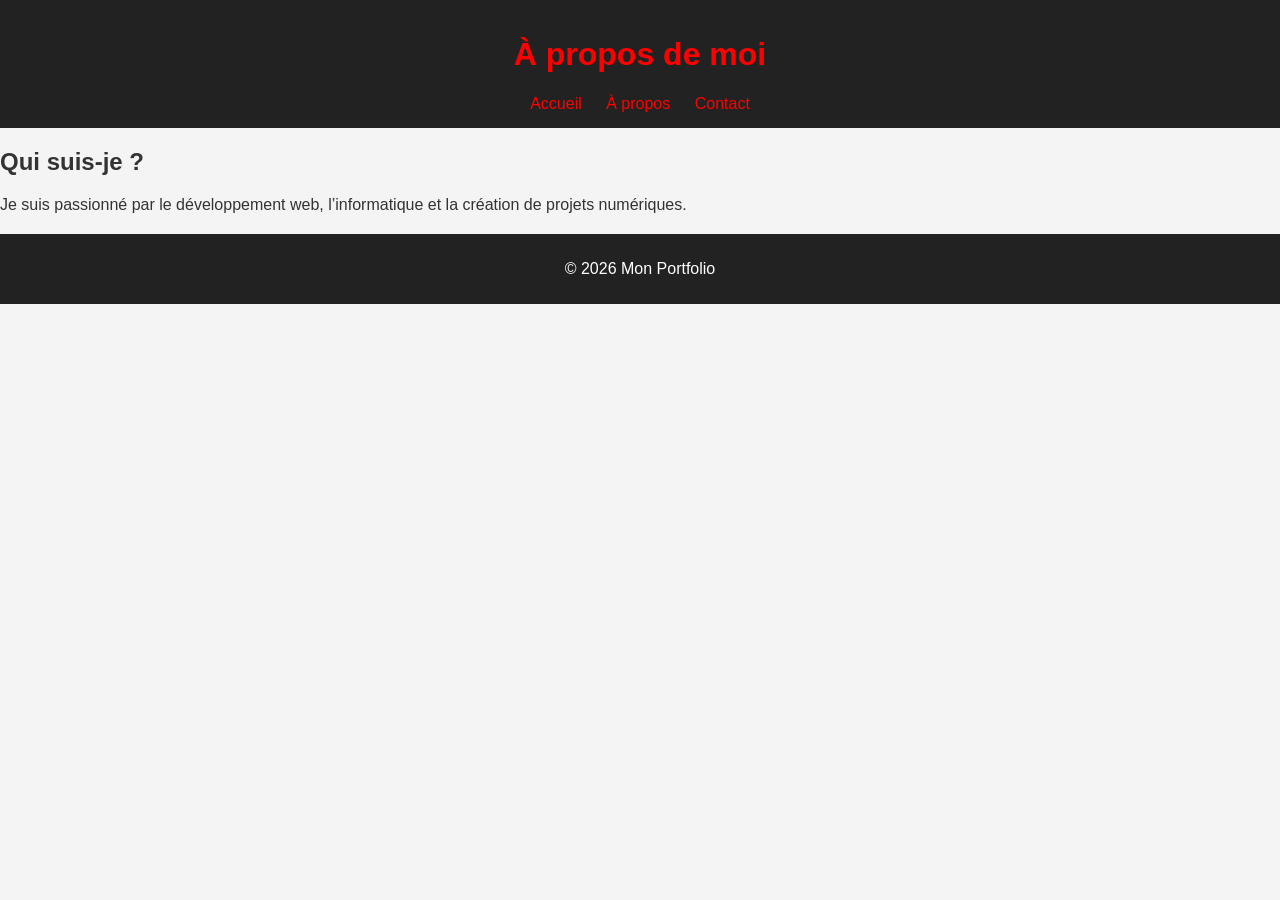
==== apropos.html @ 80e512ec "Add files via upload" ====
<!DOCTYPE html>
<html lang="fr">
<head>
  <meta charset="UTF-8">
  <title>À propos</title>
  <link rel="stylesheet" href="style.css">
</head>
<body>

<header>
  <h1>À propos de moi</h1>
  <nav>
    <a href="index.html">Accueil</a>
    <a href="apropos.html">À propos</a>
    <a href="contact.html">Contact</a>
  </nav>
</header>

<section>
  <h2>Qui suis-je ?</h2>
  <p>
    Je suis passionné par le développement web, l’informatique et la création de projets numériques.
  </p>
</section>

<footer>
  <p>© 2026 Mon Portfolio</p>
</footer>

<script src="script.js"></script>
</body>
</html>
---- style.css ----
body {
  font-family: Arial, sans-serif;
  margin: 0;
  background: #f4f4f4;
  color: #333;
}

/* Header */
header {
  background: #222;
  color: Red;
  text-align: center;
  padding: 15px;
}

nav a {
  color: red;
  margin: 0 10px;
  text-decoration: none;
}

nav a:hover {
  text-decoration: underline;
}

/* Hero */
.hero {
  background: #4CAF50;
  color: white;
  text-align: center;
  padding: 40px;
}

.profil {
  width: 150px;
  height: 150px;
  border-radius: 50%;
  object-fit: cover;
  border: 3px solid white;
  margin-bottom: 10px;
}

/* Galerie */
.galerie {
  text-align: center;
  padding: 30px;
}

.images {
  display: flex;
  justify-content: center;
  gap: 20px;
  flex-wrap: wrap;
}

.images img {
  width: 250px;
  height: 180px;
  object-fit: cover;
  border-radius: 10px;
  transition: 0.3s;
}

.images img:hover {
  transform: scale(1.05);
}

/* Formulaire */
form {
  display: flex;
  flex-direction: column;
  max-width: 400px;
  margin: auto;
  padding: 20px;
}

input, textarea {
  margin: 10px 0;
  padding: 10px;
}

button {
  background: #4CAF50;
  color: white;
  padding: 10px;
  border: none;
  cursor: pointer;
}

button:hover {
  background: #45a049;
}

/* Footer */
footer {
  text-align: center;
  padding: 10px;
  background: #222;
  color: white;
  margin-top: 20px;
}
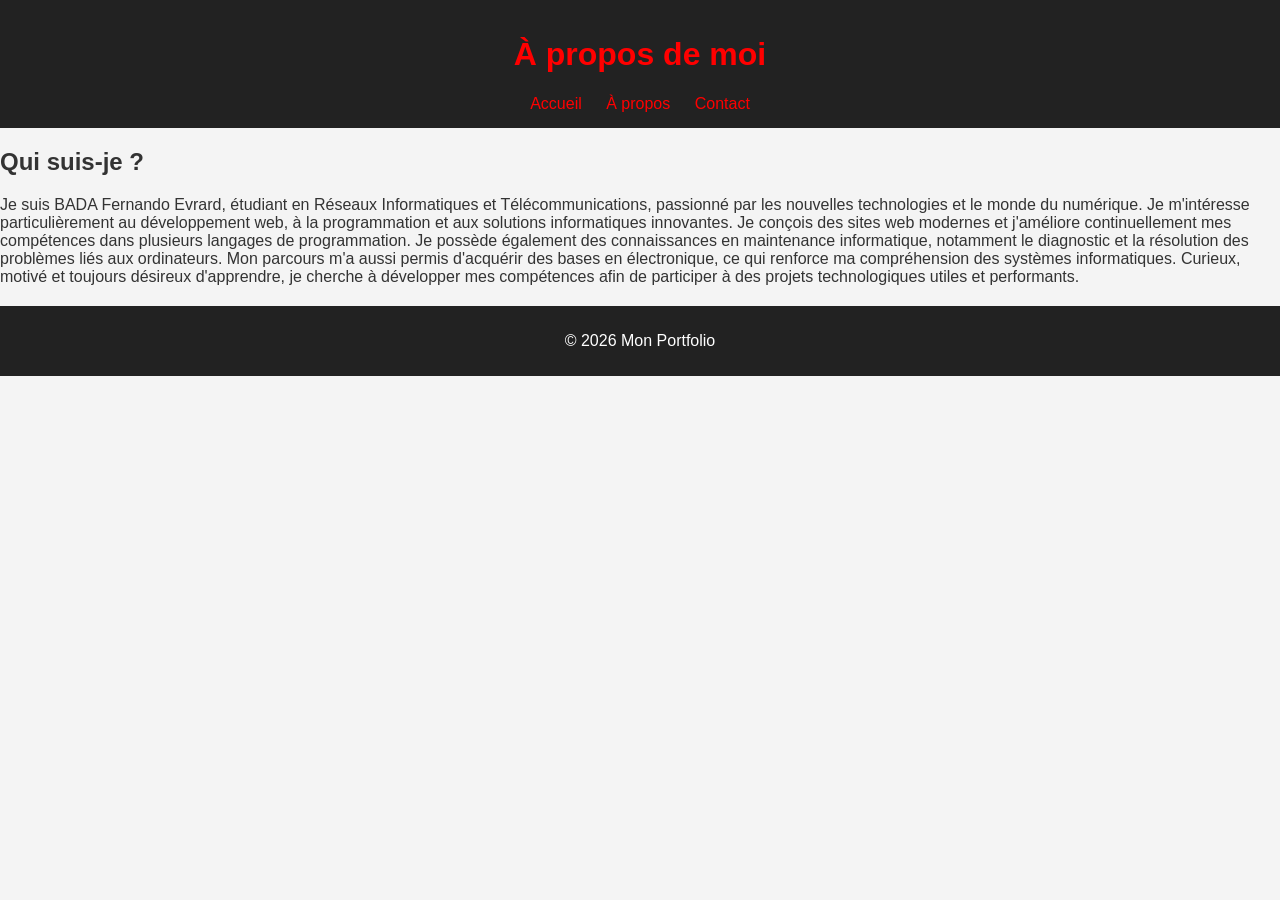
==== commit eef82cd4: "Update apropos.html" ====
--- a/apropos.html
+++ b/apropos.html
@@ -19,7 +19,7 @@
 <section>
   <h2>Qui suis-je ?</h2>
   <p>
-    Je suis passionné par le développement web, l’informatique et la création de projets numériques.
+Je suis BADA Fernando Evrard, étudiant en Réseaux Informatiques et Télécommunications, passionné par les nouvelles technologies et le monde du numérique. Je m'intéresse particulièrement au développement web, à la programmation et aux solutions informatiques innovantes. Je conçois des sites web modernes et j'améliore continuellement mes compétences dans plusieurs langages de programmation. Je possède également des connaissances en maintenance informatique, notamment le diagnostic et la résolution des problèmes liés aux ordinateurs. Mon parcours m'a aussi permis d'acquérir des bases en électronique, ce qui renforce ma compréhension des systèmes informatiques. Curieux, motivé et toujours désireux d'apprendre, je cherche à développer mes compétences afin de participer à des projets technologiques utiles et performants.
   </p>
 </section>
 
@@ -29,4 +29,4 @@
 
 <script src="script.js"></script>
 </body>
-</html>+</html>
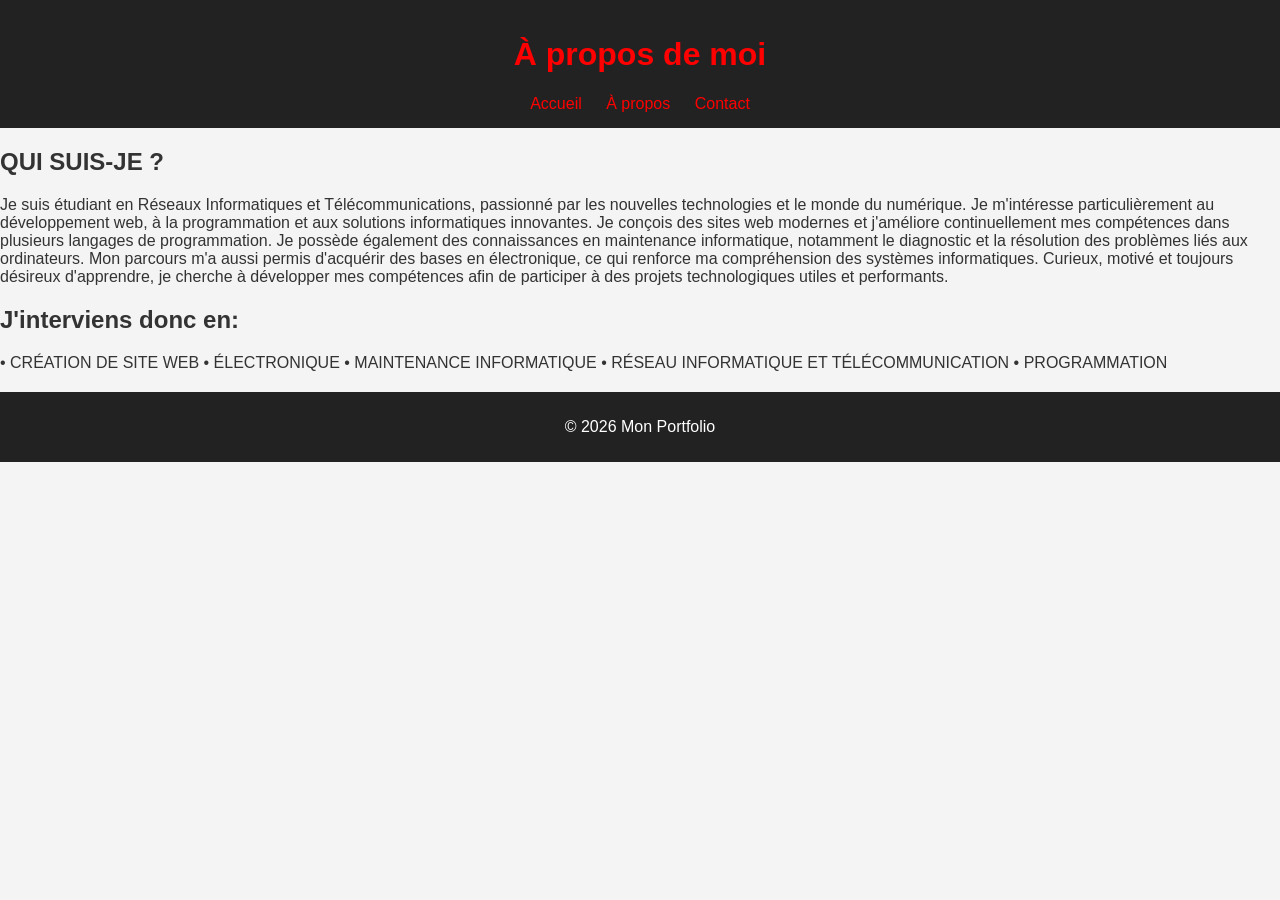
==== commit 1e06af47: "Update apropos.html" ====
--- a/apropos.html
+++ b/apropos.html
@@ -17,11 +17,21 @@
 </header>
 
 <section>
-  <h2>Qui suis-je ?</h2>
+  <h2>QUI SUIS-JE ?</h2>
   <p>
-Je suis BADA Fernando Evrard, étudiant en Réseaux Informatiques et Télécommunications, passionné par les nouvelles technologies et le monde du numérique. Je m'intéresse particulièrement au développement web, à la programmation et aux solutions informatiques innovantes. Je conçois des sites web modernes et j'améliore continuellement mes compétences dans plusieurs langages de programmation. Je possède également des connaissances en maintenance informatique, notamment le diagnostic et la résolution des problèmes liés aux ordinateurs. Mon parcours m'a aussi permis d'acquérir des bases en électronique, ce qui renforce ma compréhension des systèmes informatiques. Curieux, motivé et toujours désireux d'apprendre, je cherche à développer mes compétences afin de participer à des projets technologiques utiles et performants.
+Je suis étudiant en Réseaux Informatiques et Télécommunications, passionné par les nouvelles technologies et le monde du numérique. Je m'intéresse particulièrement au développement web, à la programmation et aux solutions informatiques innovantes. Je conçois des sites web modernes et j'améliore continuellement mes compétences dans plusieurs langages de programmation. Je possède également des connaissances en maintenance informatique, notamment le diagnostic et la résolution des problèmes liés aux ordinateurs. Mon parcours m'a aussi permis d'acquérir des bases en électronique, ce qui renforce ma compréhension des systèmes informatiques. Curieux, motivé et toujours désireux d'apprendre, je cherche à développer mes compétences afin de participer à des projets technologiques utiles et performants.
   </p>
 </section>
+  
+    <h2>J'interviens donc en:</h2>
+  <p>
+   • CRÉATION DE SITE WEB 
+   • ÉLECTRONIQUE 
+   • MAINTENANCE INFORMATIQUE 
+   • RÉSEAU INFORMATIQUE ET TÉLÉCOMMUNICATION
+   • PROGRAMMATION 
+  </p>
+    
 
 <footer>
   <p>© 2026 Mon Portfolio</p>
--- a/style.css
+++ b/style.css
@@ -31,14 +31,15 @@
   padding: 40px;
 }
 
-.profil {
-  width: 150px;
-  height: 150px;
-  border-radius: 50%;
-  object-fit: cover;
-  border: 3px solid white;
-  margin-bottom: 10px;
-}
+  .profil {
+    width: 100px;
+    height: 100px;
+    border-radius: 50%;
+    object-fit: cover;
+    display: block;
+    margin: 20px auto;
+  }
+
 
 /* Galerie */
 .galerie {
@@ -99,4 +100,4 @@
   color: white;
   margin-top: 20px;
 }
-  +  
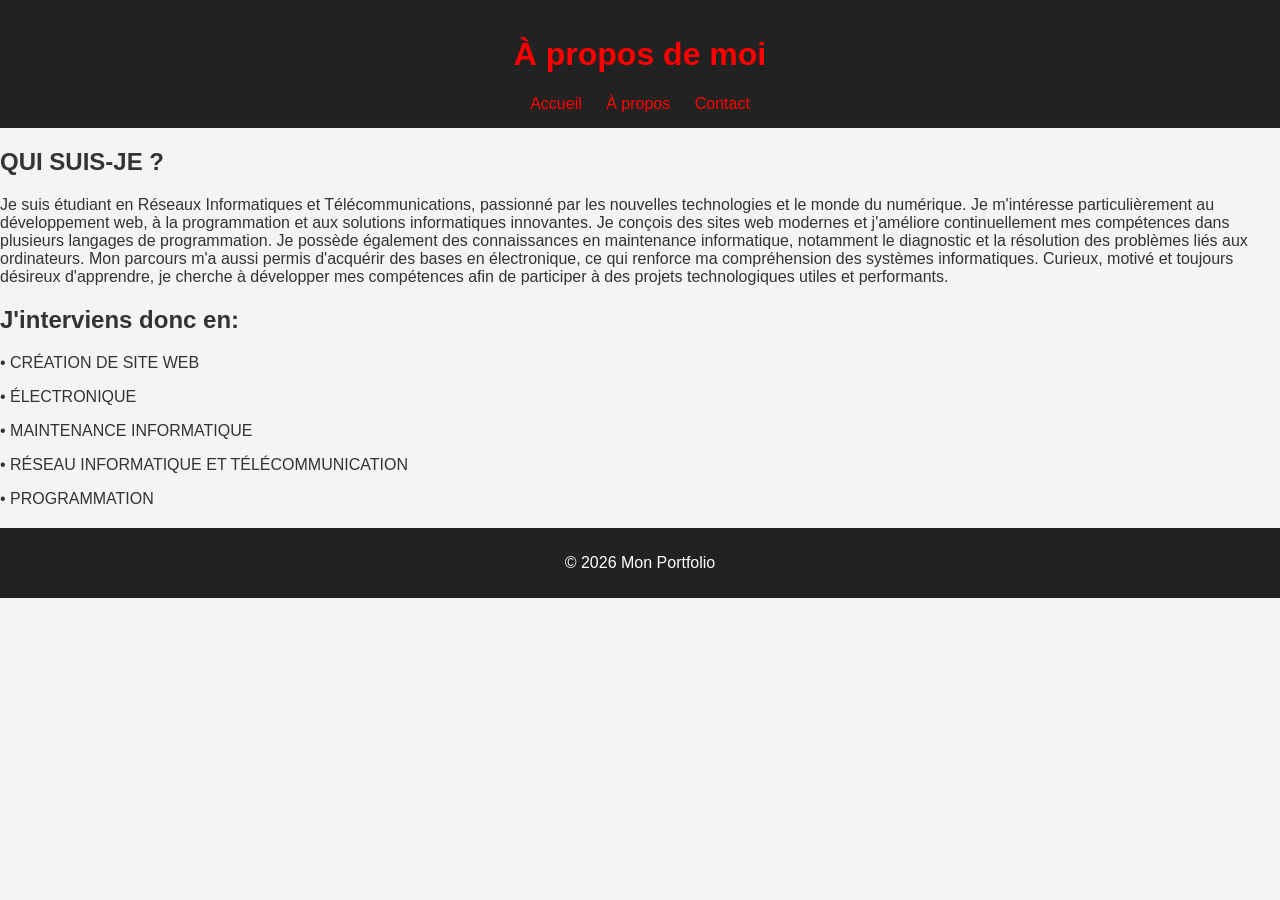
==== commit 6a1ffb1b: "Update apropos.html" ====
--- a/apropos.html
+++ b/apropos.html
@@ -22,16 +22,24 @@
 Je suis étudiant en Réseaux Informatiques et Télécommunications, passionné par les nouvelles technologies et le monde du numérique. Je m'intéresse particulièrement au développement web, à la programmation et aux solutions informatiques innovantes. Je conçois des sites web modernes et j'améliore continuellement mes compétences dans plusieurs langages de programmation. Je possède également des connaissances en maintenance informatique, notamment le diagnostic et la résolution des problèmes liés aux ordinateurs. Mon parcours m'a aussi permis d'acquérir des bases en électronique, ce qui renforce ma compréhension des systèmes informatiques. Curieux, motivé et toujours désireux d'apprendre, je cherche à développer mes compétences afin de participer à des projets technologiques utiles et performants.
   </p>
 </section>
-  
+  <section>
     <h2>J'interviens donc en:</h2>
   <p>
    • CRÉATION DE SITE WEB 
+  </p>
+    <p>
    • ÉLECTRONIQUE 
+    </p>
+    <p>
    • MAINTENANCE INFORMATIQUE 
+    </p>
+    <p>
    • RÉSEAU INFORMATIQUE ET TÉLÉCOMMUNICATION
+    </p>
+    <p>
    • PROGRAMMATION 
   </p>
-    
+  </section>
 
 <footer>
   <p>© 2026 Mon Portfolio</p>
